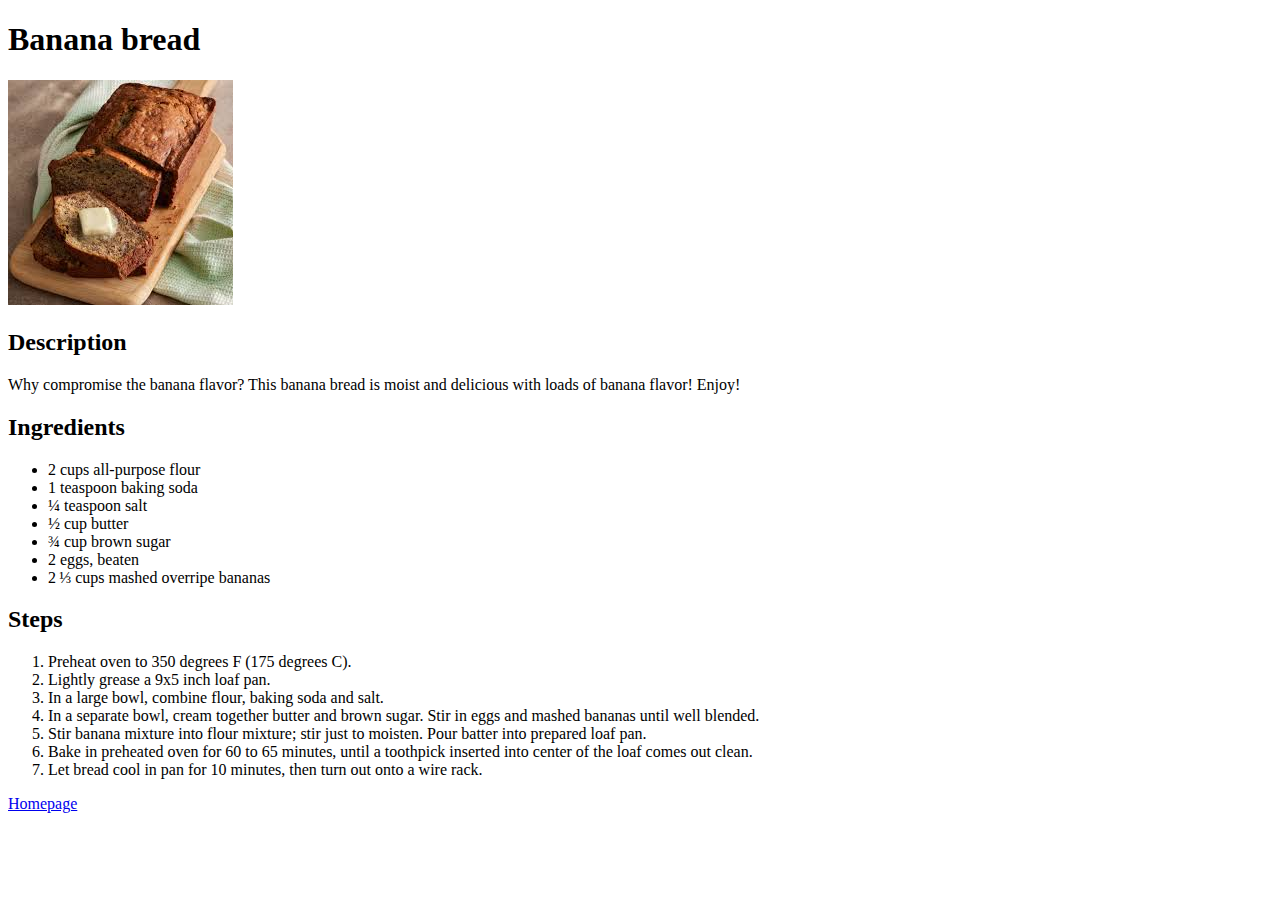
==== recipes/banana-bread.html @ 0179eceb "Add project: recipes" ====
<!DOCTYPE html>

<html lang = "en">
    <head>
        <meta charset = "UTF-8">
    </head>

    <title>Banana bread recipe</title>
    <body>
        <h1>Banana bread</h1>

        <img src = "../images/banana-bread.jpg" alt = "Banana bread picture"/>

        <h2>Description</h2>
        <p>
            Why compromise the banana flavor? This banana bread is moist and delicious with loads of banana flavor!
            Enjoy!
        </p>

        <h2>Ingredients</h2>
        <ul>
            <li>2 cups all-purpose flour</li>
            <li>1 teaspoon baking soda</li>
            <li>¼ teaspoon salt</li>
            <li>½ cup butter</li>
            <li>¾ cup brown sugar</li>
            <li>2 eggs, beaten</li>
            <li>2 ⅓ cups mashed overripe bananas</li>
        </ul>

        <h2>Steps</h2>
        <ol>
            <li>
                Preheat oven to 350 degrees F (175 degrees C).
            </li>
            <li>
                Lightly grease a 9x5 inch loaf pan.
            </li>
            <li>
                In a large bowl, combine flour, baking soda and salt. 
            </li>
            <li>
                In a separate bowl, cream together butter and brown sugar. 
                Stir in eggs and mashed bananas until well blended. 
            </li>
            <li>
                Stir banana mixture into flour mixture; 
                stir just to moisten. Pour batter into prepared loaf pan.
            </li>
            <li>
                Bake in preheated oven for 60 to 65 minutes, until a toothpick inserted into center of the loaf comes out clean. 
            </li>
            <li>
                Let bread cool in pan for 10 minutes, then turn out onto a wire rack.
            </li>
        </ol>

        <a href = "../index.html">Homepage</a>
    </body>
</html>
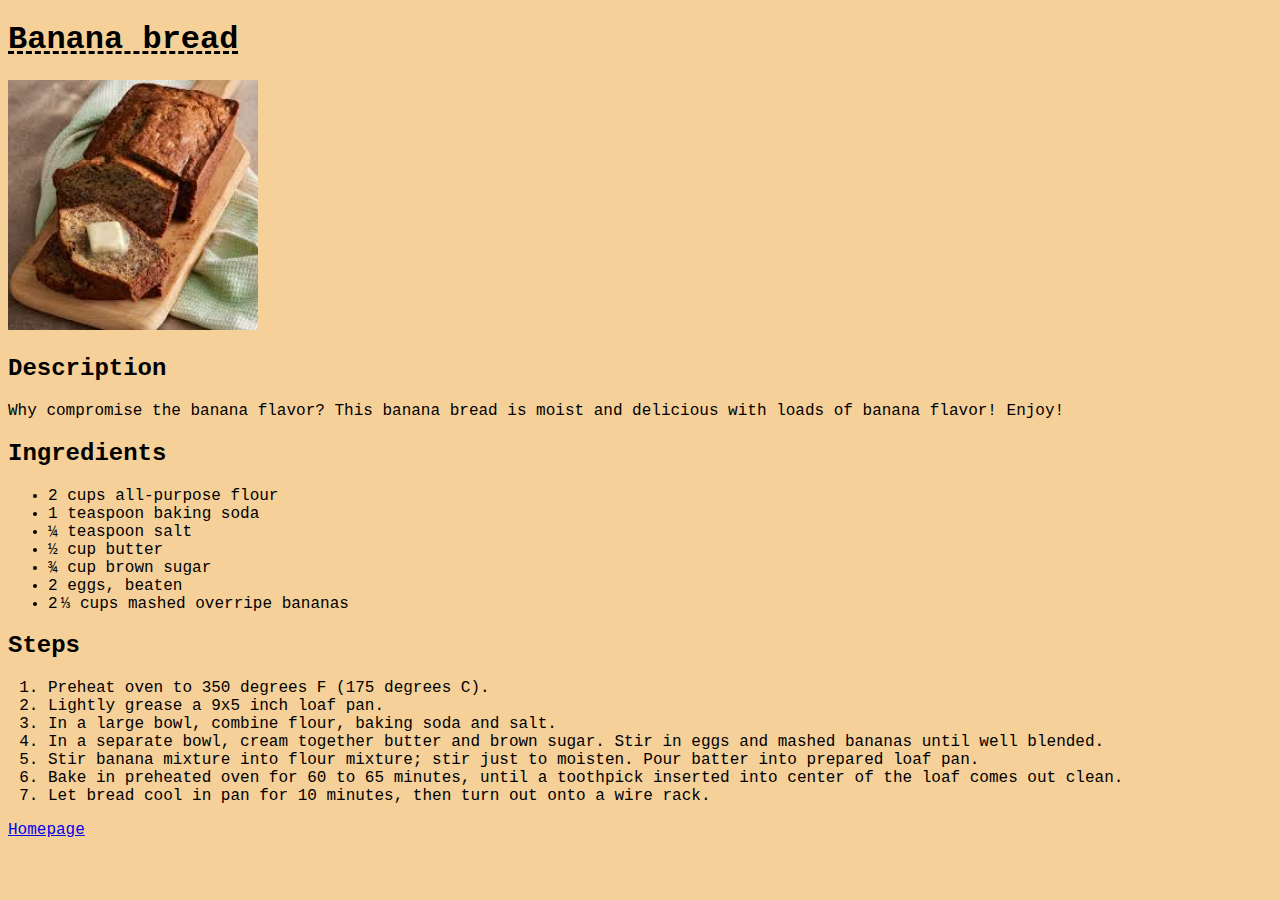
==== commit 6fccdc27: "Add basic styles with CSS" ====
--- a/recipes/banana-bread.html
+++ b/recipes/banana-bread.html
@@ -3,9 +3,12 @@
 <html lang = "en">
     <head>
         <meta charset = "UTF-8">
+
+        <title>Banana bread recipe</title>
+
+        <link rel = "stylesheet" href = "../styles.css">
     </head>
 
-    <title>Banana bread recipe</title>
     <body>
         <h1>Banana bread</h1>
 
--- a/styles.css
+++ b/styles.css
@@ -0,0 +1,19 @@
+img 
+{
+    width: 250px;
+    height: auto;
+}
+
+html
+{
+    background-color: rgb(245, 208, 153);
+    font-family: "Courier New", Courier, monospace;
+}
+
+h1 
+{
+    
+    text-decoration-line: underline;
+    text-decoration-color: black;
+    text-decoration-style: dashed;
+}